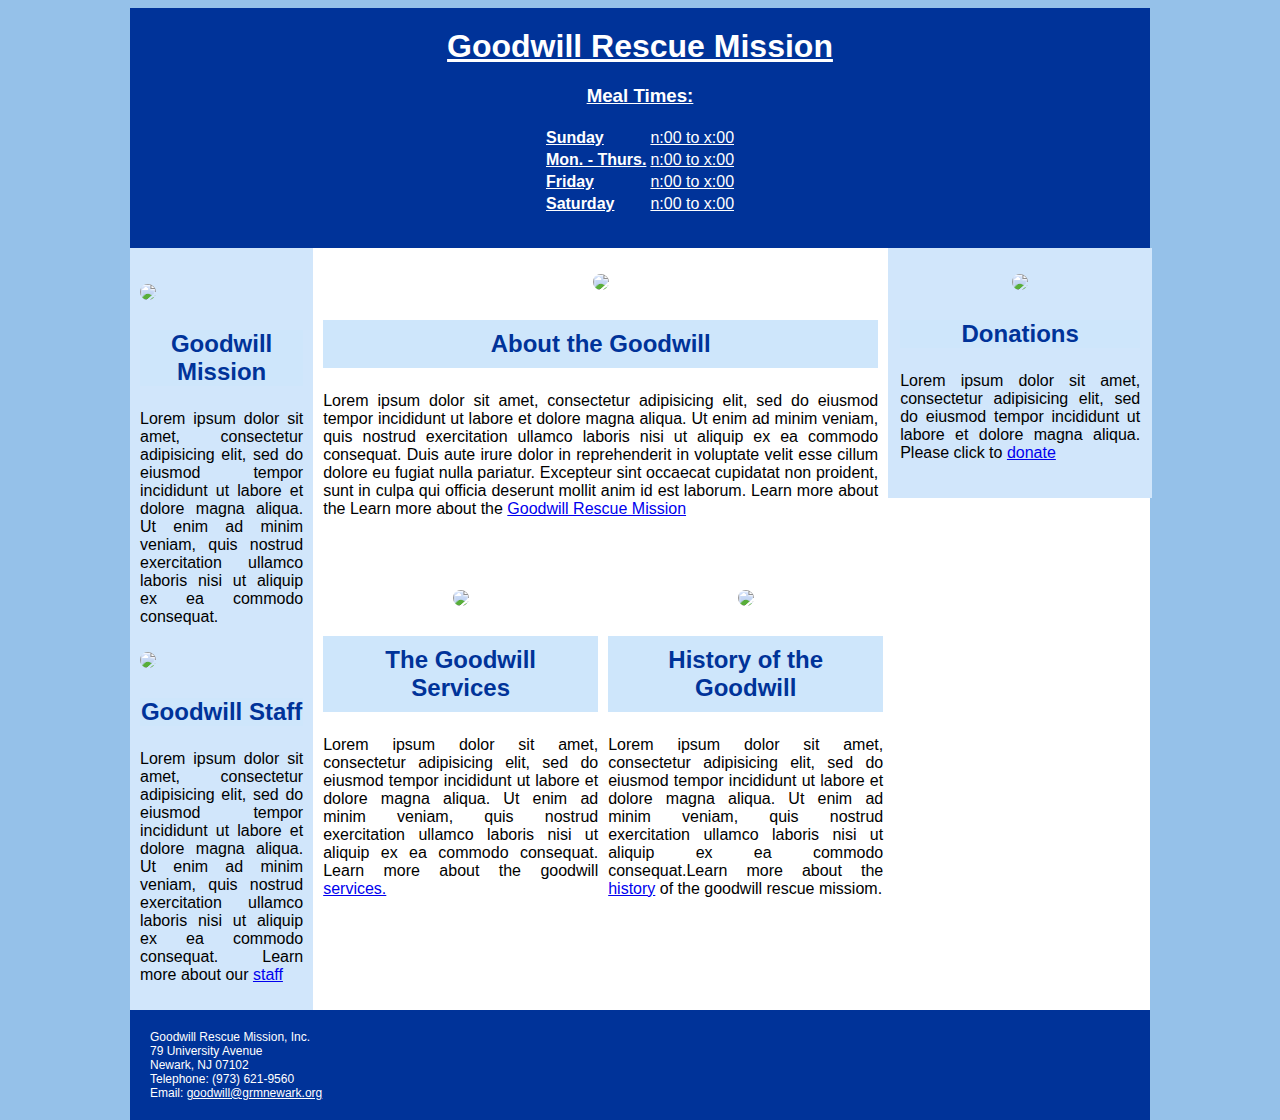
==== goodwillPortalMain.html @ 6a73444b "Commit of files" ====
<!DOCTYPE html>

<head>

	<meta charset="UTF-8" />

	<title>Goodwill Rescue Mission</title>

    <meta name="viewport" content="width=device-width">

	<link href="css/goodwillPortalMain.css" rel="stylesheet" type="text/css" />

	<link rel="stylesheet" href="css/font-awesome.min.css">

  	<link rel="stylesheet" href="css/goodwillPortalMain.css">
  
 </head>

 <body>

 	<div id="wrapper">

 		<header>

 			<h1>Goodwill Rescue Mission</h1>

      <h3>Meal Times:</h3>

      <table>

        <tr>

          <th>Sunday</th>

          <td>n:00 to x:00</td>

        </tr>

        <tr>

          <th>Mon. - Thurs.</th>

          <td>n:00 to x:00</td>

        </tr>

        <tr>

          <th>Friday</th>

          <td>n:00 to x:00</td>

        </tr>

        <tr>

          <th>Saturday</th>

          <td>n:00 to x:00</td>

        </tr>

      </table>

 		</header>


  		<div class="container">

 	<section id="containerOne">

 		<section id="containerTwo">

 			<aside id="leftAside">

 		 		<article> 

 		 			<h2>

 		 			<img src="http://placehold.it/100x100" />

 		 			<p>Goodwill Mission</p>

 		 			</h2>

 		 			<p>Lorem ipsum dolor sit amet, consectetur adipisicing elit, sed do eiusmod
 		 			tempor incididunt ut labore et dolore magna aliqua. Ut enim ad minim veniam,
 		 			quis nostrud exercitation ullamco laboris nisi ut aliquip ex ea commodo
 		 			consequat.</p>

 		 			<h2>

 		 			<img src="http://placehold.it/100x100" />

 		 			<p>Goodwill Staff</p>

 		 			</h2>

 		 			<p>Lorem ipsum dolor sit amet, consectetur adipisicing elit, sed do eiusmod
 		 			tempor incididunt ut labore et dolore magna aliqua. Ut enim ad minim veniam,
 		 			quis nostrud exercitation ullamco laboris nisi ut aliquip ex ea commodo
 		 			consequat. Learn more about our <a href="http://grmnewark.org/people.asp">staff</a></p>

 		 	</article>

 		</aside>

 		<section id="mainSection">


 			<h2>

 			<img src="http://placehold.it/200x200" />

 			<p>About the Goodwill</p>

 			</h2>

 			<p>Lorem ipsum dolor sit amet, consectetur adipisicing elit, sed do eiusmod
 			tempor incididunt ut labore et dolore magna aliqua. Ut enim ad minim veniam,
 			quis nostrud exercitation ullamco laboris nisi ut aliquip ex ea commodo
 			consequat. Duis aute irure dolor in reprehenderit in voluptate velit esse
 			cillum dolore eu fugiat nulla pariatur. Excepteur sint occaecat cupidatat non
 			proident, sunt in culpa qui officia deserunt mollit anim id est laborum. Learn more about the Learn more about the <a href="http://grmnewark.org/aboutus.asp">Goodwill Rescue Mission</a></p>

 			</section>

 				<div id="leftDiv">

 					<h2>

 					<img src="http://placehold.it/175x175" />

 					<p>The Goodwill Services</p>

 					</h2>

 					<p>Lorem ipsum dolor sit amet, consectetur adipisicing elit, sed do eiusmod
 					tempor incididunt ut labore et dolore magna aliqua. Ut enim ad minim veniam,
 					quis nostrud exercitation ullamco laboris nisi ut aliquip ex ea commodo
 					consequat. Learn more about the goodwill <a href="http://www.grmnewark.org/programs/emergency.asp">services.</a></p>

 				</div>

 				<div id="rightDiv">

 					<h2>

 					<img src="http://placehold.it/175x175" />

 					<p>History of the Goodwill</p>

 					</h2>

 					<p>Lorem ipsum dolor sit amet, consectetur adipisicing elit, sed do eiusmod
 					tempor incididunt ut labore et dolore magna aliqua. Ut enim ad minim veniam,
 					quis nostrud exercitation ullamco laboris nisi ut aliquip ex ea commodo
 					consequat.Learn more about the <a href="http://grmnewark.org/history.asp">history</a> of the goodwill rescue missiom.</p>

 				</div>

 		 <aside id="rightAside">

 		 	<article> 

 		 		<h2>

 		 		<img src="http://placehold.it/100X100" />

 		 		<p>Donations</p>

 		 		</h2>

				<p>Lorem ipsum dolor sit amet, consectetur adipisicing elit, sed do eiusmod
				tempor incididunt ut labore et dolore magna aliqua. Please click to <a href="http://grmnewark.org/donate.asp">donate</a>
				
				</a></p>

 		 	</article>

 		</aside>

 	<footer>

 		Goodwill Rescue Mission, Inc.<br> 79 University Avenue<br>Newark, NJ 07102<br>Telephone: (973) 621-9560<br>Email: <a href="mailto:goodwill@grmnewark.org">goodwill@grmnewark.org</a>

 	</footer>

 	</section>

 </section>

 </div>

 </body>

</html>
---- css/goodwillPortalMain.css ----
/*

COLORS

Background Color: rgb(149,193,233)

Font/Header Color: #003399

H2 Background Color: rgb(206,230,251)

Footer Color: #FFF

*/


/*MAIN PORTAL PAGE*/

#wrapper {margin-left: auto; margin-right: auto; width: 1020px; background-color: rgb(149,193,233);}

body {background-color: rgb(149,193,233); font-family: arial, helvetica, 'sans-serif'; /*border: solid 15px #88aadd;*/}

header {background-color: #003399; padding: 20px; font-family: arial, helvetica, 'sans-serif'; color: #FFF; text-decoration: underline; : 10px; height: 200px;}

header h1 {margin: 0; text-align: center; vertical-align: middle; margin-bottom: 20px;}

header h3 {text-align: center;}

header table {margin-right: auto; margin-left: auto; text-align: left;}

#containerOne {float: left; width: 100%; padding: 0; margin: 0; background-color: #FFF;}

#containerTwo {float: left; width: 100%; padding: 0; margin: 0;}

#leftAside {float: left; width: 16%; padding: 5px white; margin: 1% white; display: inline; background-color: rgb(209,230,251); border: solid 10px rgb(209,230,251);}

#leftAside p {text-align: justify;}

#leftAside h2 p {background-color: rgb(206,230,251); text-align: center;}

/*

UNKNOWN CODING

#leftAside ul {margin: 0; padding: 0; }

#leftAside ul li {margin: 0 0 1em; padding: 0; list-style-type: none;}

*/

#leftAside h2 {color: #003399;}

#mainSection {float: left; width: 555px; /*padding: 30px 0px;*/ margin: 20 20 20 20px; text-align: justify; border-top: 20px solid #FFF; padding-left: 10px; padding-right: 10px; margin-bottom: 30px;} 

#mainSection h2 {margin: 0; color: #003399; text-align: center; vertical-align: middle;}

#mainSection h2 p {background-color: rgb(206,230,251); border: solid 10px rgb(206,230,251)}

#rightAside {float: right; width: 240px; padding: 10px 2px; border: solid 10px rgb(209,230,251); display: inline; background-color: rgb(209,230,251); text-align: justify; position: absolute;}

#rightAside h2 {margin: 0px; text-align: center;}

#rightAside h2 p {background-color: rgb(206,230,251); color: #003399;}

#rightAside p {border-radius: 0%;}

#sectionaside article {border-bottom-color: black;}

#leftDiv {float: left; width: 275px; text-align: justify; border-right: solid 10px white; padding-left: 10px;}

#leftDiv h2 {text-align: center;}

#leftDiv h2 p {background-color: rgb(206,230,251); border: solid 10px rgb(206,230,251); color: #003399;}

#rightDiv {float: left; width: 275px; text-align: justify; border: 16px;}

#rightDiv h2 {text-align: center;}

#rightDiv h2 p {background-color: rgb(206,230,251); border: solid 10px rgb(206,230,251); color: #003399;}

footer {clear: both; background-color: #003399; text-align: left; padding-top: 20px; padding-left: 20px; padding-bottom: 20px; padding-right: 0px; height: 1%; font-size: 12px; color: #FFF;}

footer a {color: #FFF;}

#mainSection img, #rightAside h2 img, #leftAside img, #leftDiv img, #rightDiv img {border-radius: 100%;}
---- css/goodwillPortalMain.css ----
/*

COLORS

Background Color: rgb(149,193,233)

Font/Header Color: #003399

H2 Background Color: rgb(206,230,251)

Footer Color: #FFF

*/


/*MAIN PORTAL PAGE*/

#wrapper {margin-left: auto; margin-right: auto; width: 1020px; background-color: rgb(149,193,233);}

body {background-color: rgb(149,193,233); font-family: arial, helvetica, 'sans-serif'; /*border: solid 15px #88aadd;*/}

header {background-color: #003399; padding: 20px; font-family: arial, helvetica, 'sans-serif'; color: #FFF; text-decoration: underline; : 10px; height: 200px;}

header h1 {margin: 0; text-align: center; vertical-align: middle; margin-bottom: 20px;}

header h3 {text-align: center;}

header table {margin-right: auto; margin-left: auto; text-align: left;}

#containerOne {float: left; width: 100%; padding: 0; margin: 0; background-color: #FFF;}

#containerTwo {float: left; width: 100%; padding: 0; margin: 0;}

#leftAside {float: left; width: 16%; padding: 5px white; margin: 1% white; display: inline; background-color: rgb(209,230,251); border: solid 10px rgb(209,230,251);}

#leftAside p {text-align: justify;}

#leftAside h2 p {background-color: rgb(206,230,251); text-align: center;}

/*

UNKNOWN CODING

#leftAside ul {margin: 0; padding: 0; }

#leftAside ul li {margin: 0 0 1em; padding: 0; list-style-type: none;}

*/

#leftAside h2 {color: #003399;}

#mainSection {float: left; width: 555px; /*padding: 30px 0px;*/ margin: 20 20 20 20px; text-align: justify; border-top: 20px solid #FFF; padding-left: 10px; padding-right: 10px; margin-bottom: 30px;} 

#mainSection h2 {margin: 0; color: #003399; text-align: center; vertical-align: middle;}

#mainSection h2 p {background-color: rgb(206,230,251); border: solid 10px rgb(206,230,251)}

#rightAside {float: right; width: 240px; padding: 10px 2px; border: solid 10px rgb(209,230,251); display: inline; background-color: rgb(209,230,251); text-align: justify; position: absolute;}

#rightAside h2 {margin: 0px; text-align: center;}

#rightAside h2 p {background-color: rgb(206,230,251); color: #003399;}

#rightAside p {border-radius: 0%;}

#sectionaside article {border-bottom-color: black;}

#leftDiv {float: left; width: 275px; text-align: justify; border-right: solid 10px white; padding-left: 10px;}

#leftDiv h2 {text-align: center;}

#leftDiv h2 p {background-color: rgb(206,230,251); border: solid 10px rgb(206,230,251); color: #003399;}

#rightDiv {float: left; width: 275px; text-align: justify; border: 16px;}

#rightDiv h2 {text-align: center;}

#rightDiv h2 p {background-color: rgb(206,230,251); border: solid 10px rgb(206,230,251); color: #003399;}

footer {clear: both; background-color: #003399; text-align: left; padding-top: 20px; padding-left: 20px; padding-bottom: 20px; padding-right: 0px; height: 1%; font-size: 12px; color: #FFF;}

footer a {color: #FFF;}

#mainSection img, #rightAside h2 img, #leftAside img, #leftDiv img, #rightDiv img {border-radius: 100%;}
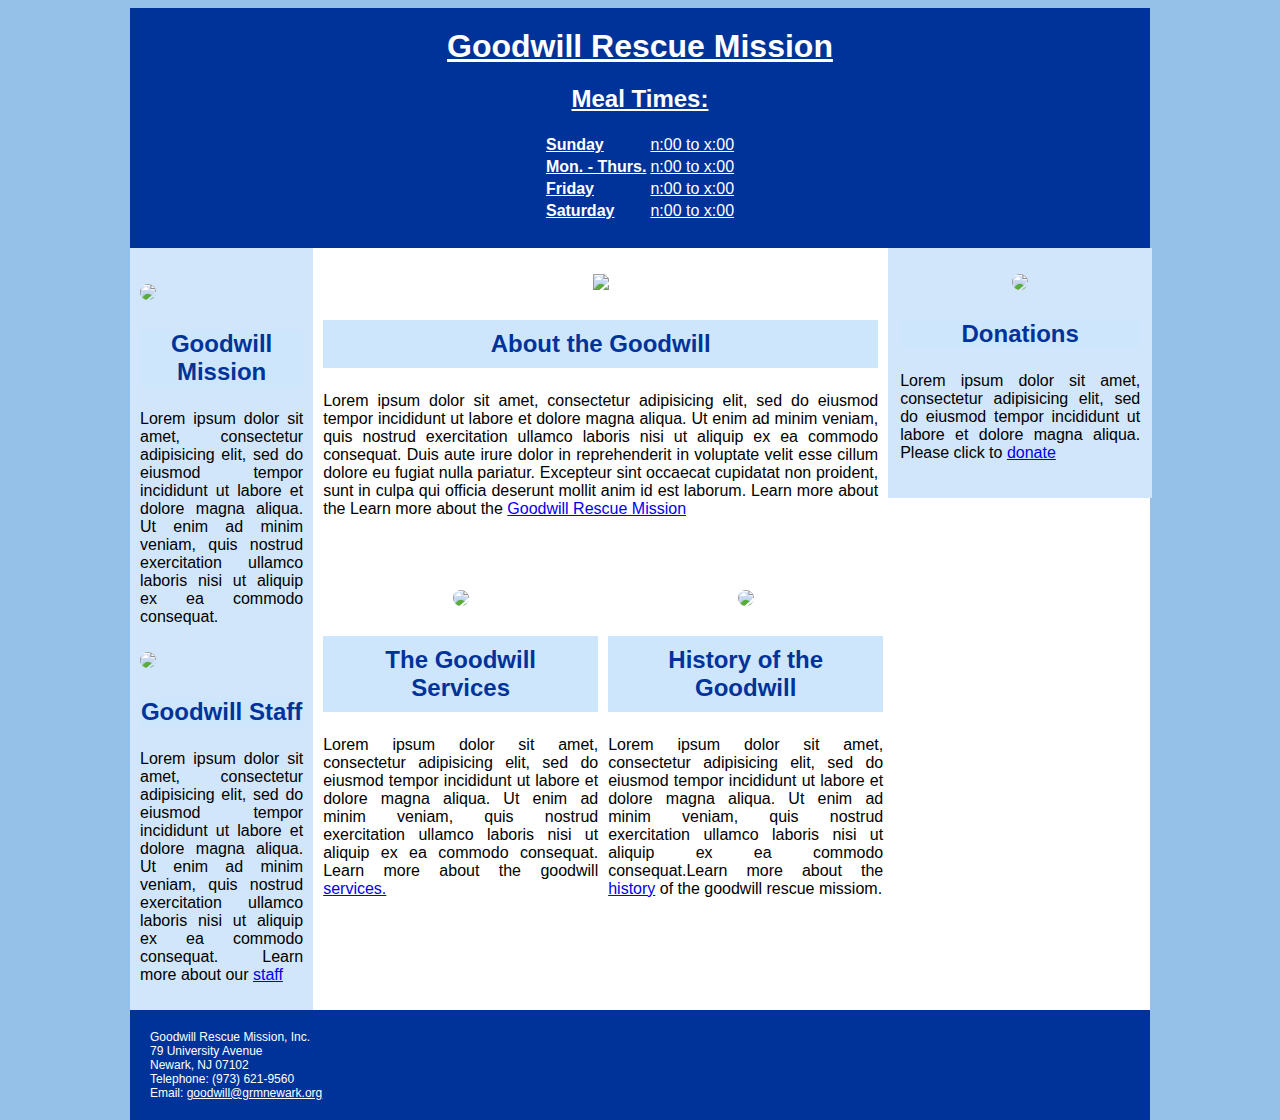
==== commit cb1e3604: "updated changes for August 5th" ====
--- a/goodwillPortalMain.html
+++ b/goodwillPortalMain.html
@@ -24,7 +24,7 @@
 
  			<h1>Goodwill Rescue Mission</h1>
 
-      <h3>Meal Times:</h3>
+      <h2>Meal Times:</h2>
 
       <table>
 
--- a/css/goodwillPortalMain.css
+++ b/css/goodwillPortalMain.css
@@ -17,13 +17,13 @@
 
 #wrapper {margin-left: auto; margin-right: auto; width: 1020px; background-color: rgb(149,193,233);}
 
-body {background-color: rgb(149,193,233); font-family: arial, helvetica, 'sans-serif'; /*border: solid 15px #88aadd;*/}
+body {background-color: rgb(149,193,233); font-family: arial, helvetica, 'sans-serif';}
 
 header {background-color: #003399; padding: 20px; font-family: arial, helvetica, 'sans-serif'; color: #FFF; text-decoration: underline; : 10px; height: 200px;}
 
 header h1 {margin: 0; text-align: center; vertical-align: middle; margin-bottom: 20px;}
 
-header h3 {text-align: center;}
+header h2 {text-align: center; }
 
 header table {margin-right: auto; margin-left: auto; text-align: left;}
 
@@ -82,3 +82,5 @@
 footer a {color: #FFF;}
 
 #mainSection img, #rightAside h2 img, #leftAside img, #leftDiv img, #rightDiv img {border-radius: 100%;}
+
+#mainSection img {border-radius: 0%;}
--- a/css/goodwillPortalMain.css
+++ b/css/goodwillPortalMain.css
@@ -17,13 +17,13 @@
 
 #wrapper {margin-left: auto; margin-right: auto; width: 1020px; background-color: rgb(149,193,233);}
 
-body {background-color: rgb(149,193,233); font-family: arial, helvetica, 'sans-serif'; /*border: solid 15px #88aadd;*/}
+body {background-color: rgb(149,193,233); font-family: arial, helvetica, 'sans-serif';}
 
 header {background-color: #003399; padding: 20px; font-family: arial, helvetica, 'sans-serif'; color: #FFF; text-decoration: underline; : 10px; height: 200px;}
 
 header h1 {margin: 0; text-align: center; vertical-align: middle; margin-bottom: 20px;}
 
-header h3 {text-align: center;}
+header h2 {text-align: center; }
 
 header table {margin-right: auto; margin-left: auto; text-align: left;}
 
@@ -82,3 +82,5 @@
 footer a {color: #FFF;}
 
 #mainSection img, #rightAside h2 img, #leftAside img, #leftDiv img, #rightDiv img {border-radius: 100%;}
+
+#mainSection img {border-radius: 0%;}
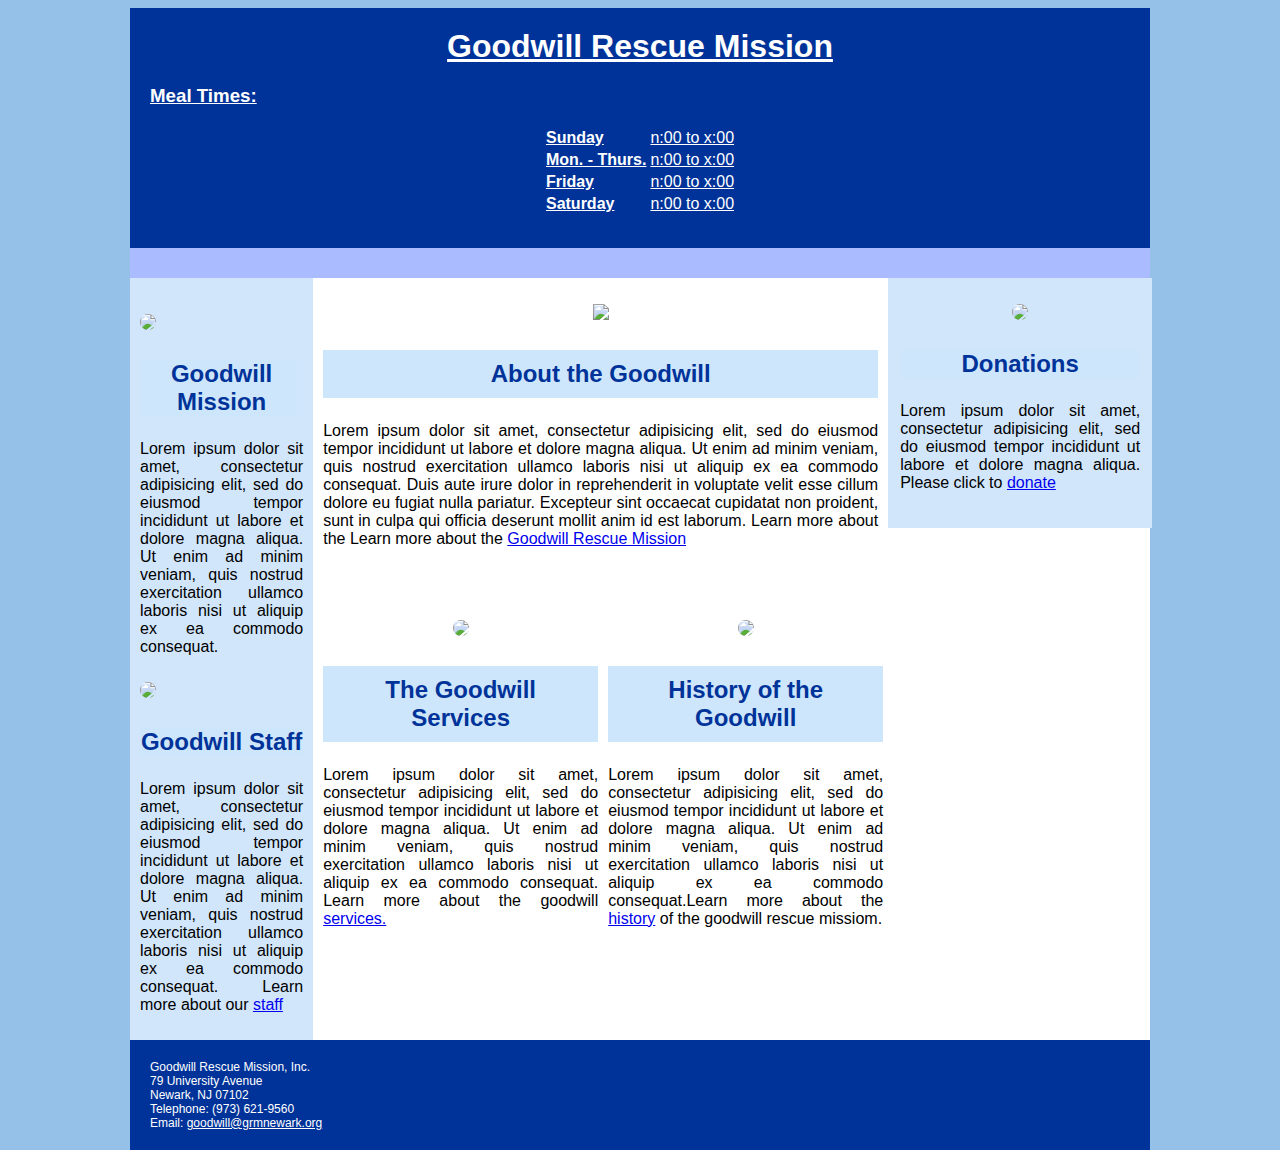
==== commit 9dc7b9f7: "goodwill file updates" ====
--- a/goodwillPortalMain.html
+++ b/goodwillPortalMain.html
@@ -24,7 +24,7 @@
 
  			<h1>Goodwill Rescue Mission</h1>
 
-      <h2>Meal Times:</h2>
+      <h3>Meal Times:</h3>
 
       <table>
 
@@ -63,6 +63,28 @@
       </table>
 
  		</header>
+    
+
+    <div id="decorative-bar">
+
+      <div class="medium-green">
+
+        <div class="light-green">
+
+          <span class="extender"></span>
+
+        </div>
+
+        <div class="super-green">
+
+          <span class="extender"></span>
+        
+        </div>
+      
+      </div>
+    
+    </div>
+
 
 
   		<div class="container">
--- a/css/goodwillPortalMain.css
+++ b/css/goodwillPortalMain.css
@@ -84,3 +84,60 @@
 #mainSection img, #rightAside h2 img, #leftAside img, #leftDiv img, #rightDiv img {border-radius: 100%;}
 
 #mainSection img {border-radius: 0%;}
+
+/* =================================== 
+	Decorative Bar
+
+====================================*/
+
+
+#decorative-bar{
+	width: 340px;;
+	height: 30px;
+	display: block;
+	margin: 0px auto;
+	padding:0px;
+}
+
+#decorative-bar div{
+	height: 30px;
+	display: block;
+	width: 340px;
+}
+
+.medium-green{
+	position: relative;
+	background: rgb(170,187,255);
+}
+
+.light-green{
+	position: absolute;
+	left: -340px;
+}
+
+.light-green span{
+	position: absolute;
+	right: 0px;
+	top: 0px;
+	display: block;
+	height: 30px;
+	padding-left: 340px;
+	background: rgb(170,187,255);
+}
+
+.super-green{
+	position: absolute;
+	right: -340px;
+}
+
+.super-green span{
+	position: absolute;
+	left: 0px;
+	top: 0px;
+	display: block;
+	height: 30px;
+	background: rgb(170,187,255);
+	padding-right: 340px;
+}
+
+
--- a/css/goodwillPortalMain.css
+++ b/css/goodwillPortalMain.css
@@ -84,3 +84,60 @@
 #mainSection img, #rightAside h2 img, #leftAside img, #leftDiv img, #rightDiv img {border-radius: 100%;}
 
 #mainSection img {border-radius: 0%;}
+
+/* =================================== 
+	Decorative Bar
+
+====================================*/
+
+
+#decorative-bar{
+	width: 340px;;
+	height: 30px;
+	display: block;
+	margin: 0px auto;
+	padding:0px;
+}
+
+#decorative-bar div{
+	height: 30px;
+	display: block;
+	width: 340px;
+}
+
+.medium-green{
+	position: relative;
+	background: rgb(170,187,255);
+}
+
+.light-green{
+	position: absolute;
+	left: -340px;
+}
+
+.light-green span{
+	position: absolute;
+	right: 0px;
+	top: 0px;
+	display: block;
+	height: 30px;
+	padding-left: 340px;
+	background: rgb(170,187,255);
+}
+
+.super-green{
+	position: absolute;
+	right: -340px;
+}
+
+.super-green span{
+	position: absolute;
+	left: 0px;
+	top: 0px;
+	display: block;
+	height: 30px;
+	background: rgb(170,187,255);
+	padding-right: 340px;
+}
+
+
